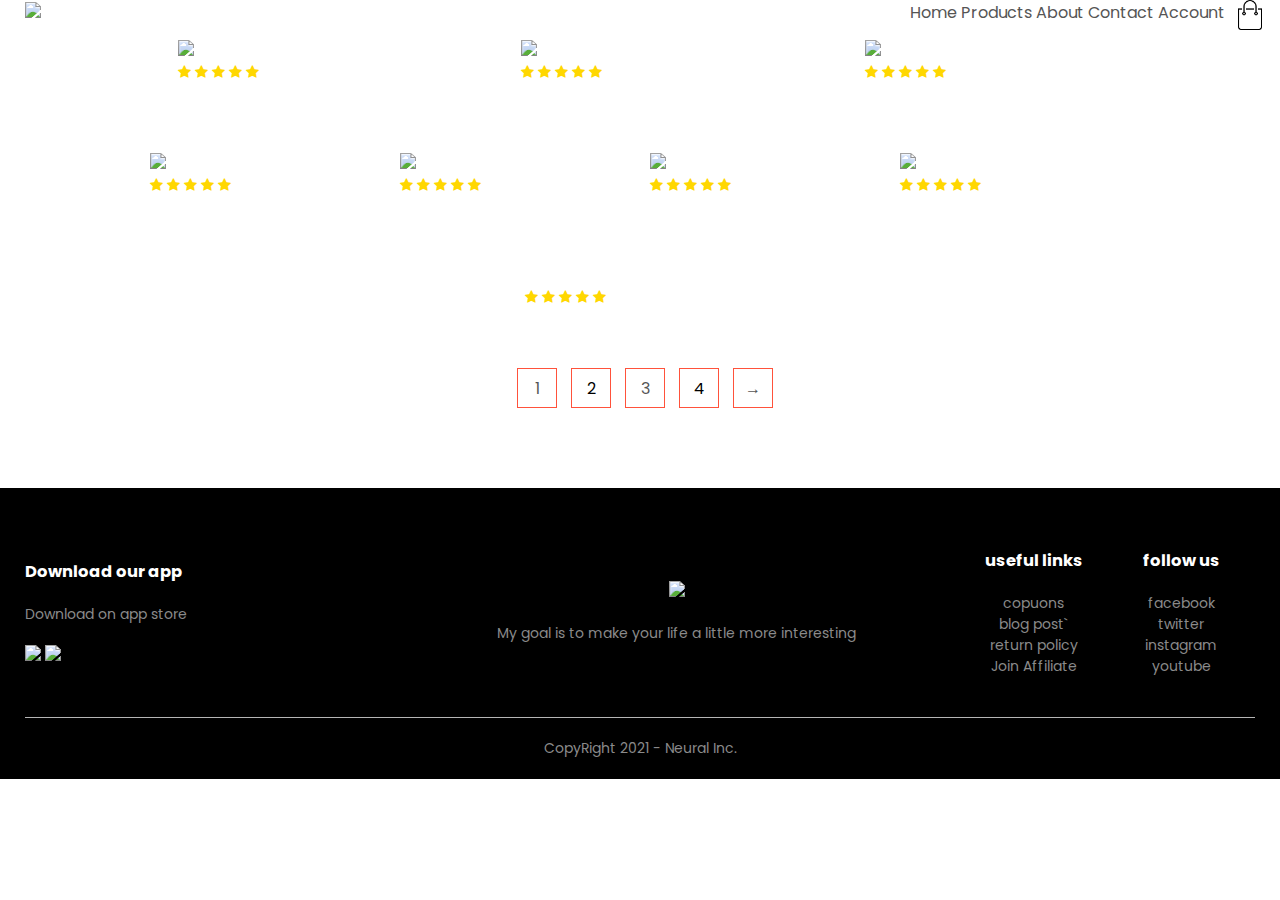
==== All-Products-4.html @ 88df3742 "more products" ====
<!DOCTYPE html>
<html lang="en">
<head>
    <meta charset="UTF-8">
    <meta name='viewport' content='width=device-width, intitial-scale=1.0'>
    <meta http-equiv="X-UA-Compatible" content="IE=edge">
    <meta name="viewport" content="width=device-width, initial-scale=1.0">
    <title>All Products Page 2 - Neural Inc.</title>
    <link rel="stylesheet" href="styles.css">
    <link rel="preconnect" href="https://fonts.googleapis.com">
    <link rel="preconnect" href="https://fonts.gstatic.com" crossorigin>
    <link href="https://fonts.googleapis.com/css2?family=Poppins:wght@200;300;400;500;600;700&display=swap" rel="stylesheet">
    
    <link href="https://cdnjs.cloudflare.com/ajax/libs/font-awesome/4.7.0/css/font-awesome.css" rel="stylesheet" />
</head>
<body>

 
    <div class="container">
    <div class='navbar'>
        <div class='logo'> 
            <img src='https://i.ibb.co/Yc8DGJt/Screenshot-2021-08-20-221443.png' width='125px'>
        </div>
        <nav>
            <ul id='MenuItems'>
                <li><a href='index.html'>Home</a></li>
                <li><a href=''>Products</a></li>
                <li><a href=''>About</a></li>
                <li><a href=''>Contact</a></li>
                <li><a href=''>Account</a></li>
            </ul>
        </nav>
        <img src='pics\cart.png' width='30px' height='30px' class='cart-space'>  <!------ Shopping Cart logo need to fix or better one ------->
        <img src='pics\menu.png' id='MenuItems' class='menu-icon' onclick='menuToggle()'> <!---- javascript -------->
    </div>
</div>

<!-- All Products -->
<div class='small-container'>
<div class='row'>
    <div class='col-4'>
        <a href='https://amzn.to/3zvDVz7' target='_blank'>
        <img src='https://m.media-amazon.com/images/I/81-yqSvrm+L._AC_SL1500_.jpg'>
        </a>
        <h4> </h4>
            <div class="rating">
                <i class="fa fa-star" ></i>
                <i class="fa fa-star" ></i>
                <i class="fa fa-star" ></i>
                <i class="fa fa-star" ></i>
                <i class="fa fa-star" ></i>
            </div>
        <p></p>
    </div>
    <div class='col-4'>
        <a href='https://amzn.to/3zihbSW' target='_blank'>
        <img src='https://m.media-amazon.com/images/I/616vPM0kQfS._AC_SL1500_.jpg'>
        </a>
        <h4> </h4>
            <div class="rating">
                <i class="fa fa-star" ></i>
                <i class="fa fa-star" ></i>
                <i class="fa fa-star" ></i>
                <i class="fa fa-star" ></i>
                <i class="fa fa-star" ></i>
            </div>
        <p></p>
</div>
<div class='col-4'>
    <a href='https://amzn.to/2WnXvhQ' target='_blank'>
    <img src='https://m.media-amazon.com/images/I/61AK4jDLIGL._AC_SL1500_.jpg'>
    </a>
    <h4>  </h4>
        <div class="rating">
            <i class="fa fa-star" ></i>
            <i class="fa fa-star" ></i>
            <i class="fa fa-star" ></i>
            <i class="fa fa-star" ></i>
            <i class="fa fa-star" ></i>
        </div>
    <p></p>
</div>

<div class='row'>
    <div class='col-4'>
        <a href='https://amzn.to/3mwmhHD' target='_blank'>
        <img src='https://m.media-amazon.com/images/I/61hqXTGU5UL._AC_SL1500_.jpg'>
        </a>
        <h4> </h4>
            <div class="rating">
                <i class="fa fa-star" ></i>
                <i class="fa fa-star" ></i>
                <i class="fa fa-star" ></i>
                <i class="fa fa-star" ></i>
                <i class="fa fa-star" ></i>
            </div>
        <p></p>
    </div>
    <div class='col-4'>
        <a href='https://amzn.to/3Dbqh6p' target='_blank'>
        <img src='https://m.media-amazon.com/images/I/61XZs2SaM3S._AC_SL1500_.jpg'>
        </a>
        <h4> </h4>
            <div class="rating">
                <i class="fa fa-star" ></i>
                <i class="fa fa-star" ></i>
                <i class="fa fa-star" ></i>
                <i class="fa fa-star" ></i>
                <i class="fa fa-star" ></i>
            </div>
        <p></p>
</div>
<div class='col-4'>
    <a href='https://amzn.to/3mtXa8o' target='_blank'>
    <img src='https://m.media-amazon.com/images/I/612llgzyENL._AC_SL1500_.jpg'>
    </a>
    <h4>  </h4>
        <div class="rating">
            <i class="fa fa-star" ></i>
            <i class="fa fa-star" ></i>
            <i class="fa fa-star" ></i>
            <i class="fa fa-star" ></i>
            <i class="fa fa-star" ></i>
        </div>
    <p></p>
    </div>

    <div class='col-4'>
        <a href='https://amzn.to/3zcEddT' target='_blank'>
        <img src='https://m.media-amazon.com/images/I/317Q0vavOAL._AC_.jpg'>
        </a>
        <h4>  </h4>
            <div class="rating">
                <i class="fa fa-star" ></i>
                <i class="fa fa-star" ></i>
                <i class="fa fa-star" ></i>
                <i class="fa fa-star" ></i>
                <i class="fa fa-star" ></i>
            </div>
        <p></p>
        </div>

        <div class='col-4'>
            <a href='' target='_blank'>
            <img src=''>
            </a>
            <h4> </h4>
                <div class="rating">
                    <i class="fa fa-star" ></i>
                    <i class="fa fa-star" ></i>
                    <i class="fa fa-star" ></i>
                    <i class="fa fa-star" ></i>
                    <i class="fa fa-star" ></i>
                </div>
            <p></p>
        </div>
</div>

<div class='page-btn'>
    <a href='All-Products.html'><span>1</span></a>
    <span>2</span>
    <a href='All-Products-3.html'><span>3</span></a>
    <span>4</span>
    <a href='All-Products.html'><span>&#8594;</span></a>
</div>


        </div>
        
    </div>

       



<!------ Footer ------------------>

    <div class='footer'>
        <div class='container'>
            <div class='row'>
                <div class="footer-col-1">
                    <h3>Download our app</h3>
                    <p>Download on app store</p>
                    <div class='app-logo'>
                        <img src='https://play.google.com/intl/en_us/badges/static/images/badges/en_badge_web_generic.png'>
                        <img src='https://www.seekpng.com/png/full/395-3950335_updated-daily-so-check-back-for-fresh-laughs.png'>
                    </div>
                </div>
                <div class="footer-col-2">
                    <img src='https://i.ibb.co/Yc8DGJt/Screenshot-2021-08-20-221443.png' width='145px'>
                    <p>My goal is to make your life a little more interesting</p>
                </div>
                <div class="footer-col-3">
                    <h3>useful links</h3>
                    <ul>
                        <li>copuons</li>
                        <li>blog post`</li>
                        <li>return policy</li>
                        <li>Join Affiliate</li>
                    </ul>
                </div>
                <div class="footer-col-4">
                    <h3>follow us</h3>
                    <ul>
                        <li>facebook</li>
                        <li>twitter</li>
                        <li>instagram</li>
                        <li>youtube</li>
                    </ul>
                </div>
            </div>
            <hr>
            <p class='copyright'>CopyRight 2021 - Neural Inc.</p>
        </div>
    </div>
<!------------- js for toggle menu  ---------------->

    <script>
        var MenuItems = document.getElementById('MenuItems');

        MenuItems.style.maxHeight = '0px';

        function menuToggle(){
            if(MenuItems.style.maxHeight == '0px')
            {
                MenuItems.style.maxHeight = '200px';
            }
            else {
                MenuItems.style.maxHeight = '0px';
            }
        }
    </script>

</body>
</html>
---- styles.css ----
*{
    margin: 0;
    padding: 0;
    box-sizing: border-box;
}

body{
    font-family: 'Poppins', sans-serif;
}

.navbar{
    display: flex;

}

nav {
    flex: 1;
    text-align: right;
}

nav ul {
    flex: inline-block;
    list-style-type: none;

}

nav ul li {
    display: inline-block;

}

a {
    text-decoration: none;
    color: #555;

}

p {
    color: #555;
}

.container {
    max-width: 1300px;
    margin: auto;
    padding-left: 25px;
    padding-right: 25px;

}

.row {
    display: flex;
    align-items: center;
    flex-wrap: wrap;
    justify-content: space-around;
}

.col-2 {
    flex-basis: 50%;
    min-width: 300px;

}

.col-2 img {
    max-width: 100%;
    padding: 50px 0;

}

.col-2 h1{
    font-size: 50px;
    line-height: 60px;
    margin: 25px 0; 
}

.btn {
    display: inline-block;
    background: #ff523b;
    color: #fff;
    padding: 8px 30px;
    margin: 30px 0;
    border-radius: 30px;
    transition: background 0.5s;
}

.btn:hover{
    background: #563434;
}

.header {
    background: radial-gradient(#fff, #8a2828)

}

.header .row {
    margin-top: 70;
}

.categories{
    margin: 70px 0;

}

.col-3{
    flex-basis: 30%;
    min-width: 250px;
    margin-bottom: 30px;
}

.col-3 img{
    width: 100%;

}

.small-container {
    max-width: 1080px;
    margin: auto;
    padding-left: 25px;
    padding-right: 25px;
}

.col-4{
    flex-basis: 25%;
    padding: 10px;
    min-width: 200px;
    margin-bottom: 50px;
    transition: transform 0.5s;
}

.col-4 img{
    width: 100%;
}

.title{
    text-align: center;
    margin: 0 auto 80px;
    position: relative;
    line-height: 60px;
    color: #555
}

.title:after{
    content: '';
    background: #ff523b;
    width: 80px;
    height: 5px;
    border-radius: 5px;
    position: absolute;
    bottom: 0;
    left: 50%;
    transform: translate(-50%)
}

h4{
    color: #555;
    font-weight: normal;

}

.col-4{
    font-size: 14px;

}

.rating .fa{
    color: rgb(255,215,0);
    
}

.col-4:hover{
    transform: translateY(-5px)
}

/* Rogue Code */

.cart-space {
    position: relative;
    left: 10px;
}

/* */

/* Offer */

.offer{
    background: radial-gradient(#fff, #8a2828);
    margin-top: 80px;
    padding: 30px 0;
}

.col-2 .offer-img{
    padding: 50px;
}

small{
    color: #555;
}

/*  testimonial */

.testimonial {
    padding-top: 100px;

}

.testimonial .col-3{
    text-align: center;
    padding: 40px;
    box-shadow: 0 0 20px 0px rgba(0,0,0,0.1);
    cursor: pointer;
    transition: transform 0.5s;
}

.testimonial .col-3 img{
    width: 50px;
    margin-top: 20px;
    border-radius: 50%;

}

.testimonial .col-3:hover{
    transform: translateY(-10px);

}

.fa.fa-quote-left{
    font-size: 34px;
    color: #ff523b;
}

.col-3 p{
    font-size: 12px;
    margin: 12px 0;
    color: #777;
}

.testimonial .col-3 h3{
    font-weight: 600;
    color: #555;
    font-size: 16px;
}

/*------  Brands ----------*/

.brands{
    margin: 100px auto;
}

.col-5{
    width: 160px;
}

.col-5 img{
    width:100%;
    cursor: pointer;
    filter: grayscale(100%);
}

.col-5 img:hover{
    filter: grayscale(0%);
}

/*------------ footer --------------------*/

.footer{
    background: #000;
    color: #8a8a8a;
    font-size: 14px;
    padding: 60px 0 20px;
}

.footer p{
    color: #8a8a8a;
}

.footer h3{
    color: #fff;
    margin-bottom: 20px;
}

.footer-col-1, .footer-col-2, .footer-col-3, .footer-col-4{
    min_width: 250px;
    margin-bottom: 20px;
}

.footer-col-1{
    flex-basis: 30%;
}

.footer-col-2 {
    flex: 1;
    text-align: center;
}

.footer-col-2 img{
    width: 180px;
    margin-bottom: 20px;
}

.footer-col-3, .footer-col-4{
    flex-basis: 12%;
    text-align: center;
}

ul{
    list-style-type: none;
}

.app-logo{
    margin-top: 20px;
}

.app-logo img{
    width: 140px;
}

.footer hr{
    border: none;
    background: #b5b5b5;
    height: 1px;
    margin: 20px 0;
}

.copyright{
    text-align: center;
}

.menu-icon{
    width: 28px;
    margin-left: 20px;
    display: none;
}

/*---------------- media query for menu ------------------*/

@media only screen and (max-width: 800px){

    nav ul{
        position: absolute;
        top: 70px;
        left: 0;
        background: #333;
        width: 100%;
        overflow: hidden;
        transition: max-height 0.5;
    }
    nav ul li{
        display: block;
        margin-right: 50px;
        margin-top: 10px;
        margin-bottom: 10px;
    }
    nav ul li a{
        color: white;
    }
    .menu-icon{
        display: block;
        cursor: pointer;
    }
}

/*------------ All Products Page  ------------------*/

.row-2 {
    justify-content: space-between;
    margin: 100px auto 50px;
}

select{
    border: 1px solid #ff523b;
    padding: 5px;
}

select:focus{
    outline: none;

}

.page-btn{
    margin: 0 auto 80px;

}

.page-btn span{
    display: inline-block;
    border: 1px solid #ff523b;
    margin-left: 10px;
    width: 40px;
    height: 40px;
    text-align: center;
    line-height: 40px;
    cursor: pointer;
}

.page-btn span:hover{
    background: #ff523b;
    color: white;
    
}

/*----- media query for menu for less than 600 screen size -----*/

@media only screen and (max-width: 600px){
    .row{
        text-align: center;
    }
    .col-2, .col-3, .col-4{
        flex-basis: 100%;
    }
}
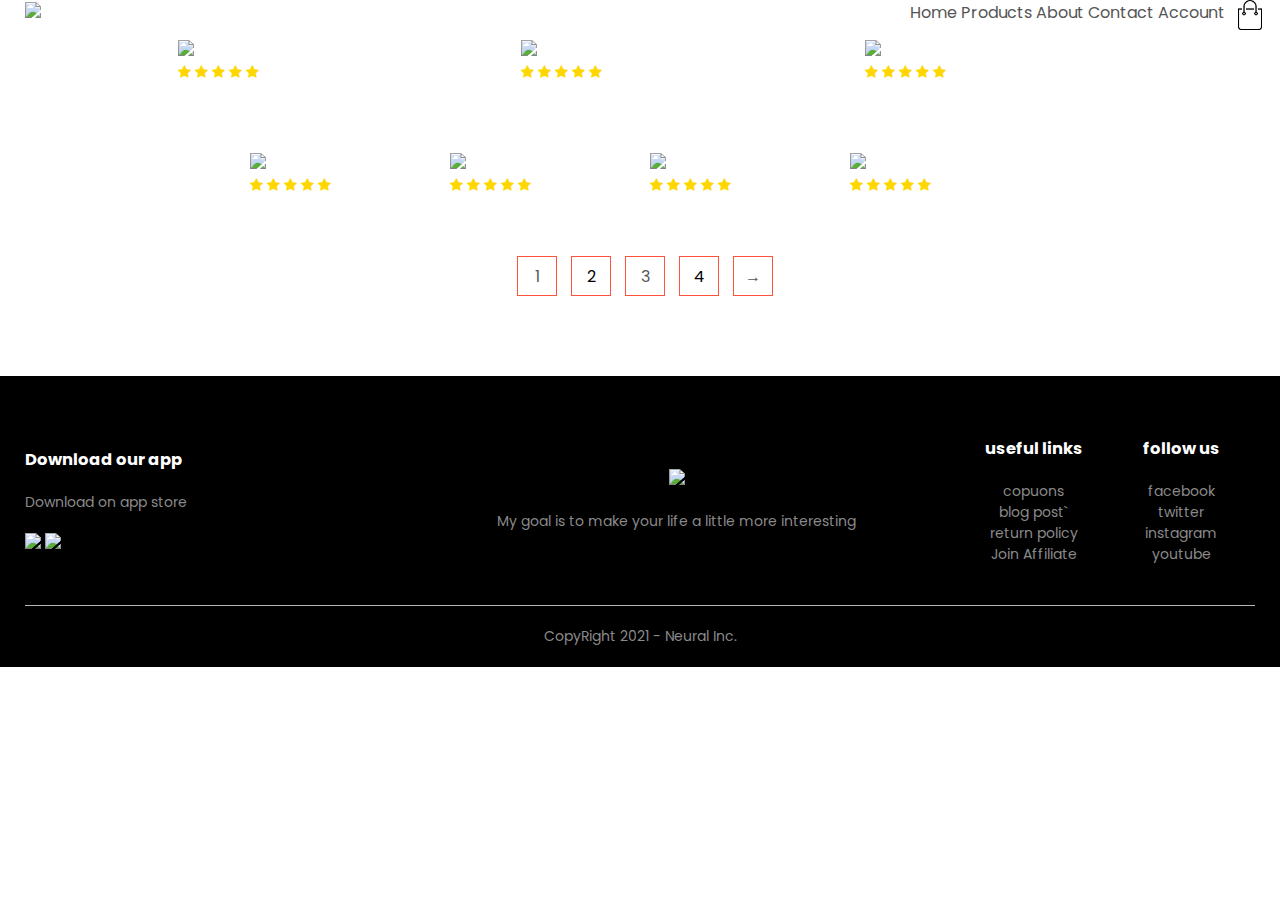
==== commit 1c118e30: "fix" ====
--- a/All-Products-4.html
+++ b/All-Products-4.html
@@ -140,20 +140,7 @@
         <p></p>
         </div>
 
-        <div class='col-4'>
-            <a href='' target='_blank'>
-            <img src=''>
-            </a>
-            <h4> </h4>
-                <div class="rating">
-                    <i class="fa fa-star" ></i>
-                    <i class="fa fa-star" ></i>
-                    <i class="fa fa-star" ></i>
-                    <i class="fa fa-star" ></i>
-                    <i class="fa fa-star" ></i>
-                </div>
-            <p></p>
-        </div>
+        
 </div>
 
 <div class='page-btn'>
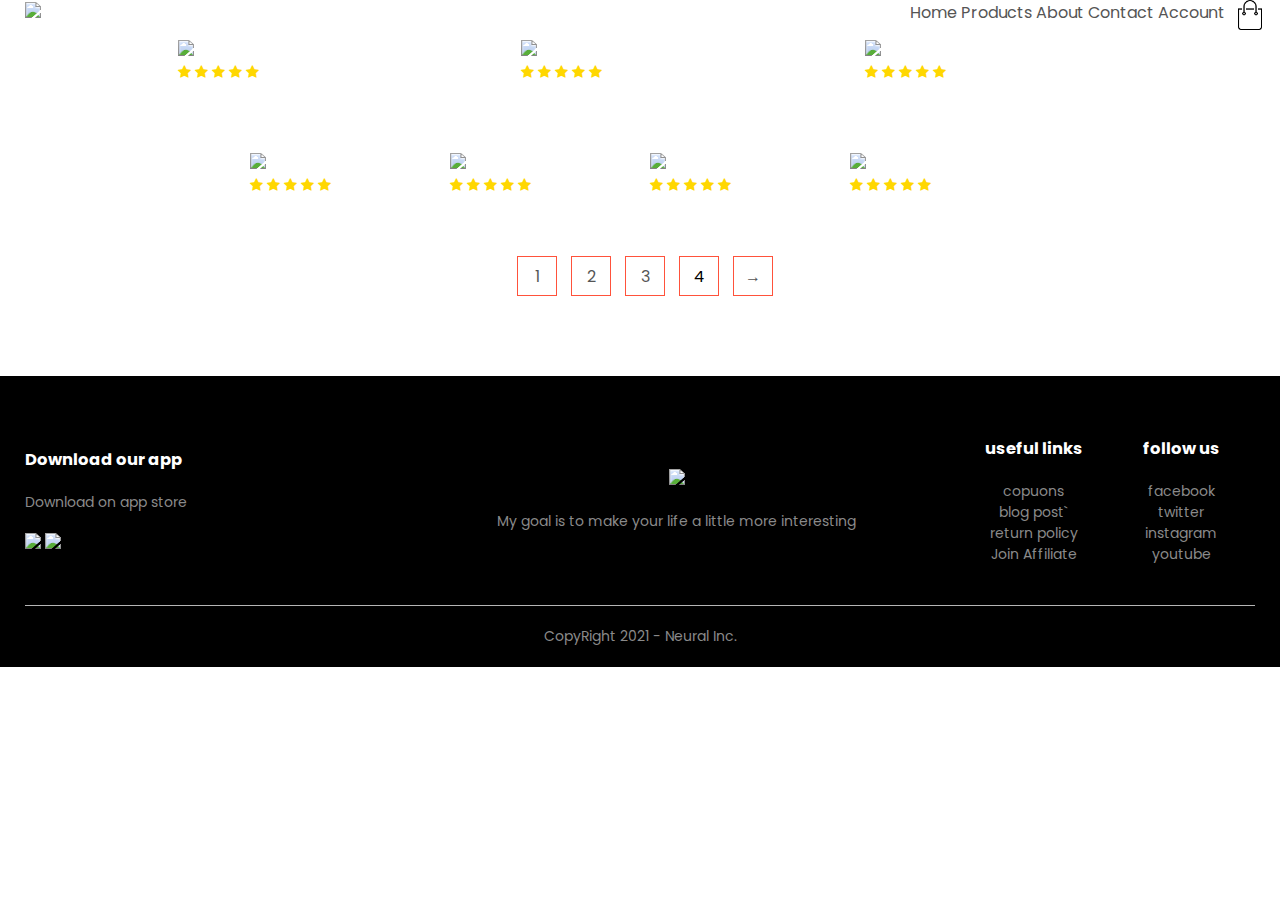
==== commit af74f0dd: "fix" ====
--- a/All-Products-4.html
+++ b/All-Products-4.html
@@ -145,7 +145,7 @@
 
 <div class='page-btn'>
     <a href='All-Products.html'><span>1</span></a>
-    <span>2</span>
+    <a href='All-Products-2.html'><span>2</span></a>
     <a href='All-Products-3.html'><span>3</span></a>
     <span>4</span>
     <a href='All-Products.html'><span>&#8594;</span></a>
